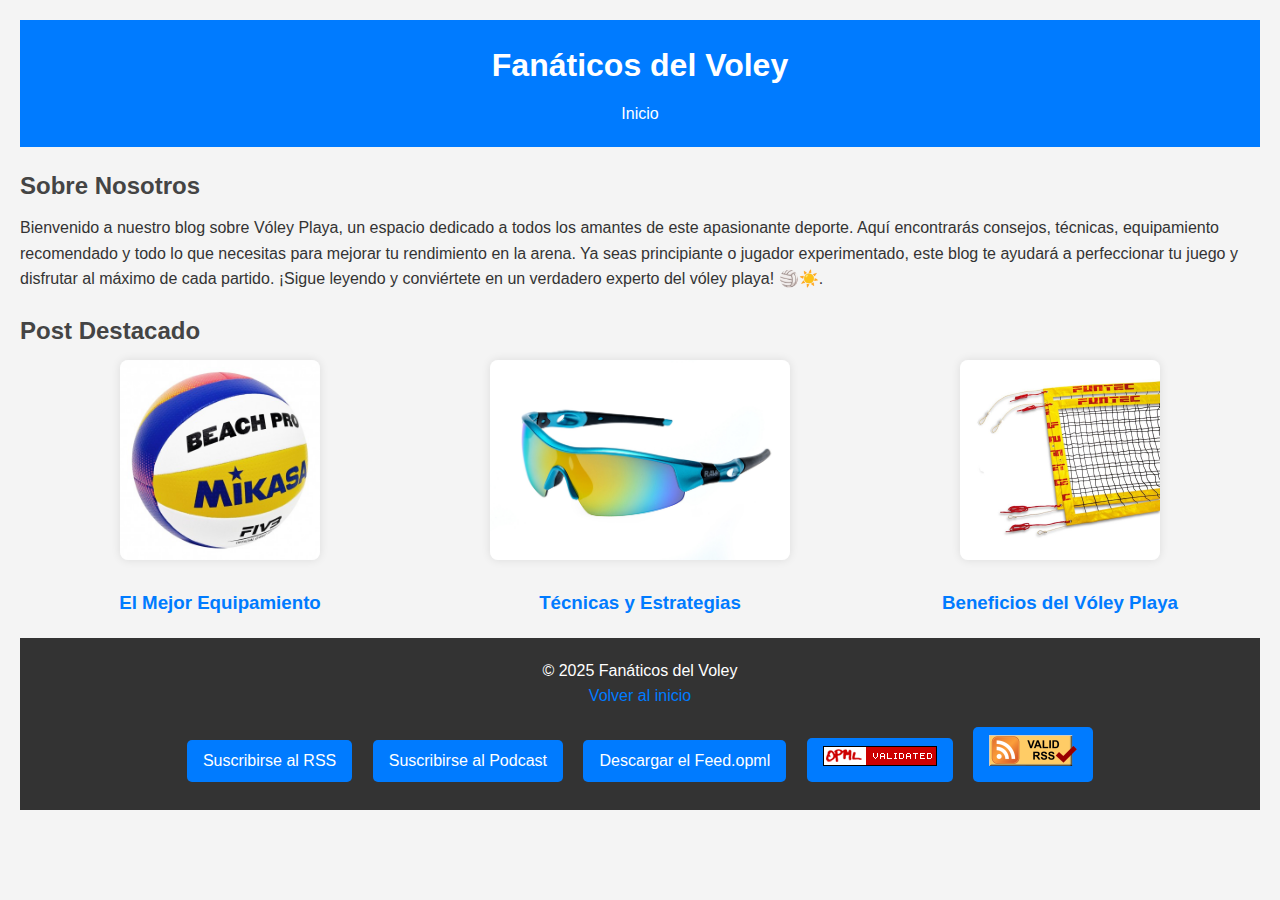
==== blog/index.html @ 8ae96f45 "nuevo boton de rss" ====
<!DOCTYPE html>
<html lang="es">
<head>
    <meta charset="UTF-8">
    <meta name="viewport" content="width=device-width, initial-scale=1.0">
    <title>Blog</title>
    <link rel="stylesheet" href="../css/blog.css">
</head>
<body>
    <header>
        <h1>Fanáticos del Voley</h1>
        <nav>
            <ul>
                <li><a href="../">Inicio</a></li>
            </ul>
        </nav>
    </header>
    
    <main>
        <section>
            <h2>Sobre Nosotros</h2>
            <p>Bienvenido a nuestro blog sobre Vóley Playa, un espacio dedicado a todos los amantes de este apasionante deporte. Aquí encontrarás consejos, técnicas, equipamiento recomendado y todo lo que necesitas para mejorar tu rendimiento en la arena. Ya seas principiante o jugador experimentado, este blog te ayudará a perfeccionar tu juego y disfrutar al máximo de cada partido. ¡Sigue leyendo y conviértete en un verdadero experto del vóley playa! 🏐☀️.</p>
        </section>        
        <section>
            <h2>Post Destacado</h2>
            <div class="productos">
                <article class="producto">
                    <a href="../blog/posts/post1.html">
                        <img src="../images/PelotaVoley.jpg" alt="Pelota Voley">
                        <h3>El Mejor Equipamiento</h3>
                    </a>
                </article>
                <article class="producto">
                    <a href="../blog/posts/post2.html">
                        <img src="../images/GafasVoley.jpg" alt="Gafas Profesionales">
                        <h3>Técnicas y Estrategias </h3>
                    </a>
                </article>
                <article class="producto">
                    <a href="../blog/posts/post3.html">
                          <img src="../images/Red.jpg" alt="Red Profesional">
                          <h3>Beneficios del Vóley Playa</h3>
                    </a>
                </article>
            </div>
        </section>
    </main>
    
    <footer role="contentinfo">
        <p>&copy; 2025 Fanáticos del Voley</p>
        <a href="../index.html" class="boton">Volver al inicio</a>
        <div class="subscription-buttons">
            <a href="../feed/rss.xml">Suscribirse al RSS</a>
            <a href="../feed/podcast.xml">Suscribirse al Podcast</a>
            <a href="../feed/feeds.opml">Descargar el Feed.opml</a>
            <a href="#"><img src="../images/valid-opml.gif" alt="[Valid OPML]" title="Validate my OPML feed" /></a>
            <a href="#"><img src="../images/valid-rss-rogers.png" alt="[Valid RSS]" title="Validate my RSS feed" /></a>
        </div>
    </footer>
</body>
</html>
---- css/blog.css ----
/* Reset básico */
* {
    margin: 0;
    padding: 0;
    box-sizing: border-box;
}

body {
    font-family: Arial, sans-serif;
    background-color: #f4f4f4;
    color: #333;
    line-height: 1.6;
    padding: 20px;
}

/* Encabezado */
header {
    text-align: center;
    padding: 20px;
    background-color: #007bff;
    color: white;
}

header h1 {
    margin-bottom: 10px;
}

header nav ul {
    list-style: none;
    padding: 0;
}

header nav ul li {
    display: inline-block;
    margin: 0 10px;
}

header nav ul li a {
    color: white;
    text-decoration: none;
}

header nav ul li a:hover {
    text-decoration: underline;
}

/* Sección principal */
main section {
    margin: 20px 0;
}

main h2 {
    margin-bottom: 10px;
    color: #444;
}

main p {
    margin-bottom: 20px;
}

/* Productos */
.productos {
    display: grid;
    grid-template-columns: repeat(auto-fit, minmax(300px, 1fr));
    gap: 20px;
}

.producto {
    text-align: center;
}

.producto img {
    max-width: 100%;
    height: 200px; /* Altura fija para uniformar dimensiones */
    object-fit: cover; /* Ajusta la imagen sin deformarla */
    border-radius: 8px;
    box-shadow: 0 0 10px rgba(0, 0, 0, 0.1);
    margin-bottom: 10px;
}

.producto h3 {
    margin-top: 10px;
    color: #007bff;
}

.producto a {
    text-decoration: none;
    color: inherit;
}

.producto a:hover h3 {
    text-decoration: underline;
}

/* Pie de página */
footer {
    text-align: center;
    padding: 20px;
    background-color: #333;
    color: white;
    margin-top: 20px;
}

footer a {
    color: #007bff;
    text-decoration: none;
}

footer a:hover {
    text-decoration: underline;
}

footer div {
    margin-top: 10px;
}

.subscription-buttons a {
    display: inline-block;
    margin: 0.5rem;
    padding: 0.5rem 1rem;
    background-color: #007bff;
    color: white;
    border-radius: 5px;
    text-decoration: none;
}

.subscription-buttons a:hover {
    background-color: #0056b3;
}

/* Responsive */
@media (max-width: 768px) {
    header nav ul li {
        display: block;
        margin: 5px 0;
    }

    .productos {
        grid-template-columns: 1fr;
    }
}
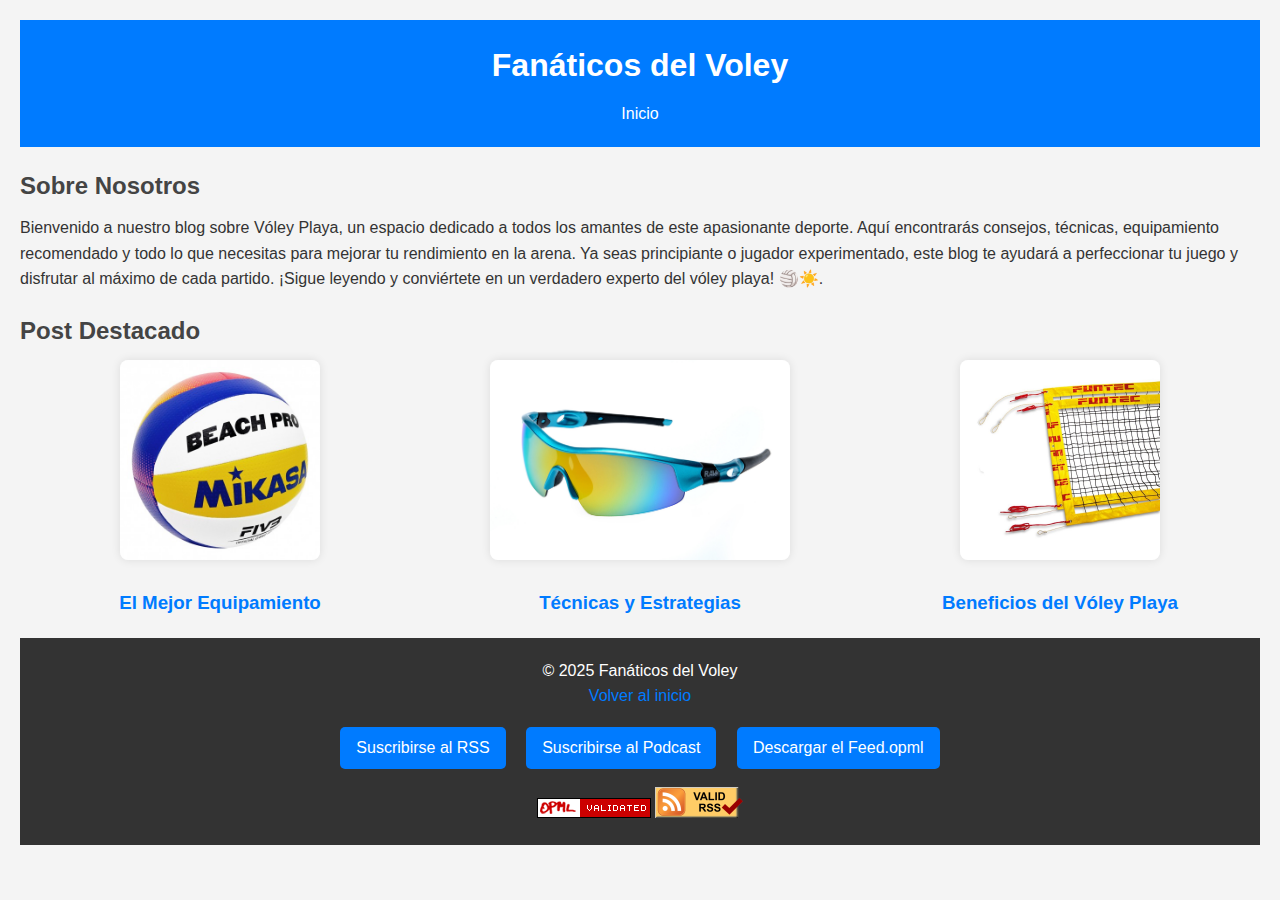
==== commit f61e5517: "cambios de imagenes del validator" ====
--- a/blog/index.html
+++ b/blog/index.html
@@ -53,6 +53,8 @@
             <a href="../feed/rss.xml">Suscribirse al RSS</a>
             <a href="../feed/podcast.xml">Suscribirse al Podcast</a>
             <a href="../feed/feeds.opml">Descargar el Feed.opml</a>
+        </div>
+        <div>
             <a href="#"><img src="../images/valid-opml.gif" alt="[Valid OPML]" title="Validate my OPML feed" /></a>
             <a href="#"><img src="../images/valid-rss-rogers.png" alt="[Valid RSS]" title="Validate my RSS feed" /></a>
         </div>
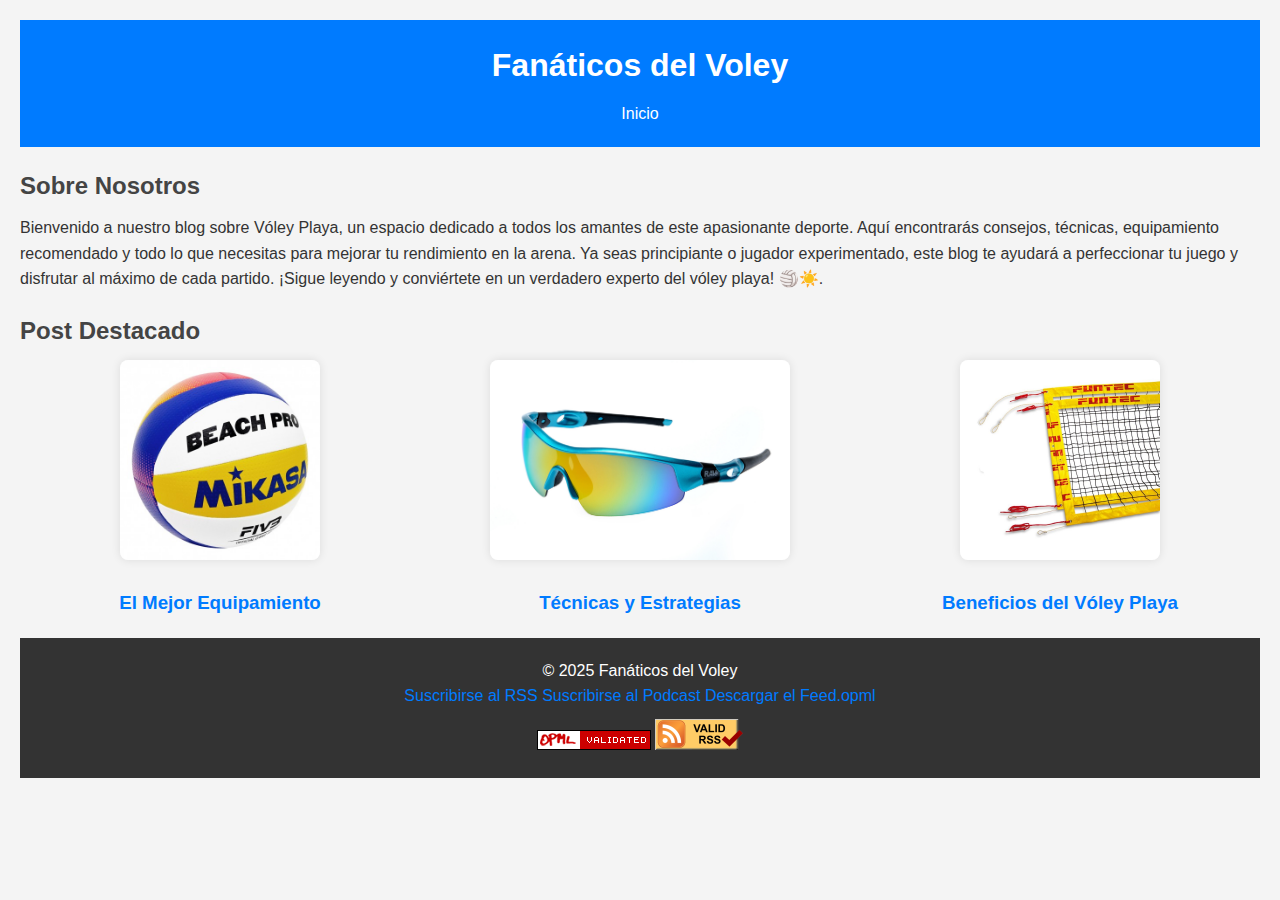
==== commit 624e2405: "eliminacion de volver al inicio" ====
--- a/blog/index.html
+++ b/blog/index.html
@@ -48,8 +48,6 @@
     
     <footer role="contentinfo">
         <p>&copy; 2025 Fanáticos del Voley</p>
-        <a href="../index.html" class="boton">Volver al inicio</a>
-        <div class="subscription-buttons">
             <a href="../feed/rss.xml">Suscribirse al RSS</a>
             <a href="../feed/podcast.xml">Suscribirse al Podcast</a>
             <a href="../feed/feeds.opml">Descargar el Feed.opml</a>
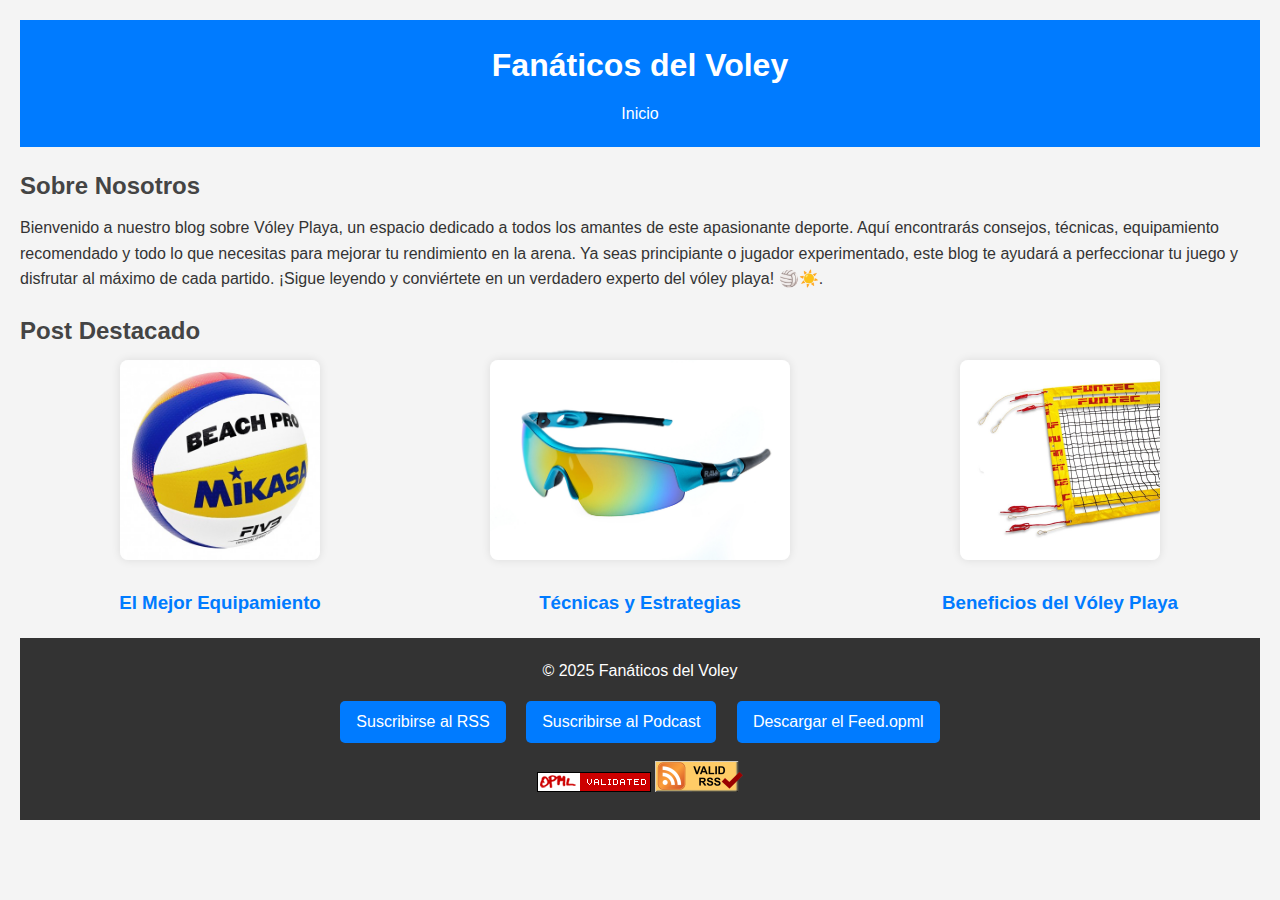
==== commit b678566b: "botones" ====
--- a/blog/index.html
+++ b/blog/index.html
@@ -48,6 +48,7 @@
     
     <footer role="contentinfo">
         <p>&copy; 2025 Fanáticos del Voley</p>
+        <div class="subscription-buttons">
             <a href="../feed/rss.xml">Suscribirse al RSS</a>
             <a href="../feed/podcast.xml">Suscribirse al Podcast</a>
             <a href="../feed/feeds.opml">Descargar el Feed.opml</a>
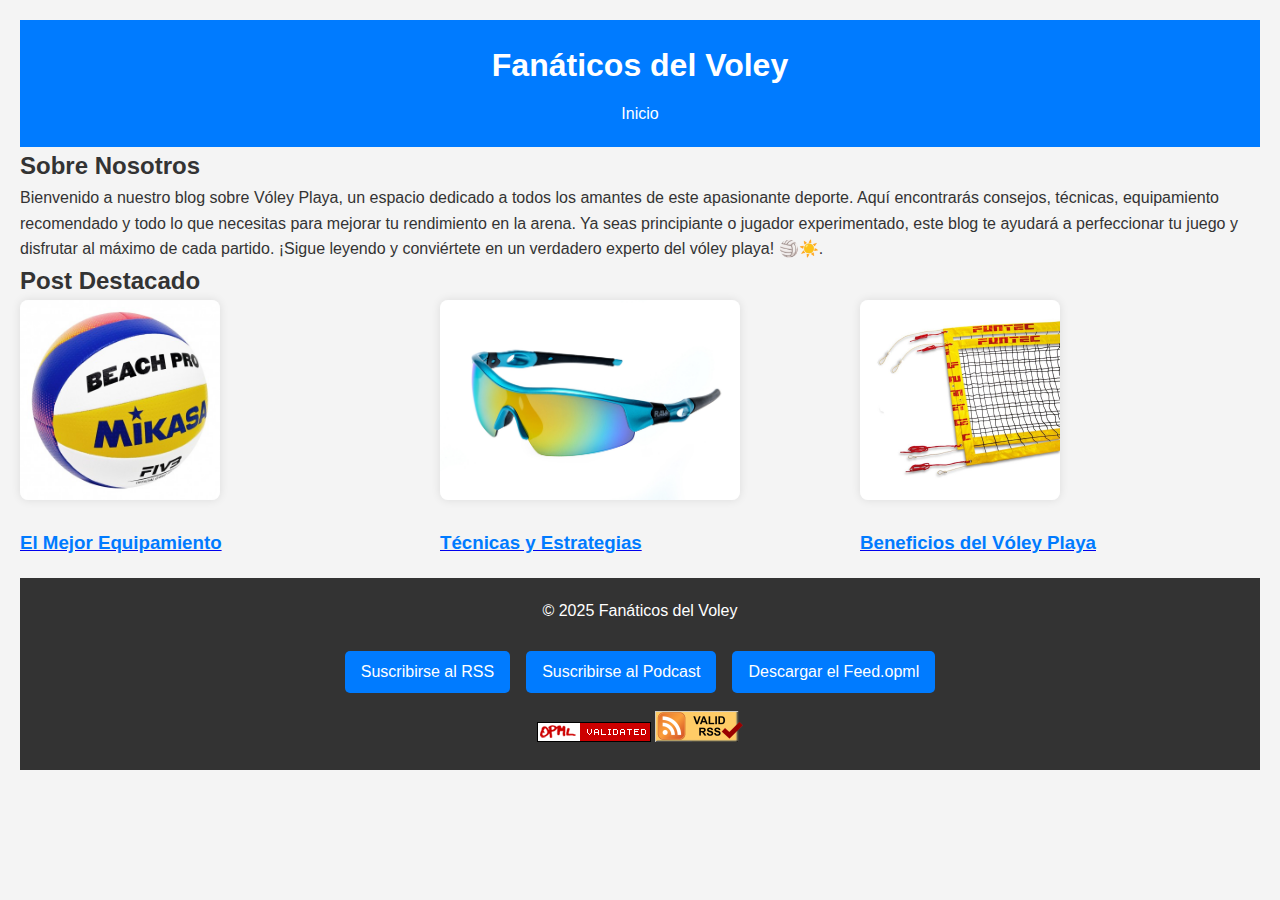
==== commit 32a2ad57: "cambios en el style" ====
--- a/blog/index.html
+++ b/blog/index.html
@@ -4,7 +4,7 @@
     <meta charset="UTF-8">
     <meta name="viewport" content="width=device-width, initial-scale=1.0">
     <title>Blog</title>
-    <link rel="stylesheet" href="../css/blog.css">
+    <link rel="stylesheet" href="../css/styles.css">
 </head>
 <body>
     <header>
--- a/css/styles.css
+++ b/css/styles.css
@@ -0,0 +1,353 @@
+/* Reset básico */
+* {
+    margin: 0;
+    padding: 0;
+    box-sizing: border-box;
+}
+
+/* Estilos generales */
+body {
+    font-family: Arial, sans-serif;
+    background-color: #f4f4f4;
+    color: #333;
+    line-height: 1.6;
+    padding: 20px;
+}
+
+/* Encabezado */
+header {
+    text-align: center;
+    padding: 20px;
+    background-color: #007bff;
+    color: white;
+}
+
+header h1 {
+    margin-bottom: 10px;
+}
+
+header nav ul {
+    list-style: none;
+    padding: 0;
+}
+
+header nav ul li {
+    display: inline-block;
+    margin: 0 10px;
+}
+
+header nav ul li a {
+    color: white;
+    text-decoration: none;
+}
+
+header nav ul li a:hover {
+    text-decoration: underline;
+}
+
+/* Hero Section */
+.hero {
+    text-align: center;
+    padding: 40px 20px;
+    background-color: #0056b3;
+    color: white;
+}
+
+.hero h2 {
+    margin-bottom: 10px;
+}
+
+/* Tarjetas */
+.content-cards {
+    display: grid;
+    grid-template-columns: repeat(auto-fit, minmax(300px, 1fr));
+    gap: 20px;
+    margin: 20px 0;
+}
+
+.card {
+    background: #ffffff;
+    padding: 20px;
+    border-radius: 8px;
+    box-shadow: 0 0 10px rgba(0, 0, 0, 0.1);
+    text-align: center;
+}
+
+.card h3 {
+    margin-bottom: 10px;
+}
+
+.card p {
+    margin-bottom: 15px;
+}
+
+.card a {
+    display: inline-block;
+    padding: 10px 20px;
+    background-color: #007bff;
+    color: white;
+    text-decoration: none;
+    border-radius: 5px;
+}
+
+.card a:hover {
+    background-color: #0056b3;
+}
+
+/* Podcast Episodios */
+.episodio {
+    background-color: white;
+    border: 1px solid #ddd;
+    border-radius: 5px;
+    margin-bottom: 1.5rem;
+    padding: 1rem;
+    box-shadow: 0 2px 4px rgba(0, 0, 0, 0.1);
+}
+
+.episodio h3 {
+    margin-top: 0;
+    color: #0073e6;
+}
+
+.episodio p {
+    margin: 0.5rem 0;
+}
+
+audio {
+    width: 100%;
+    margin-top: 1rem;
+}
+
+/* Productos */
+.productos {
+    display: grid;
+    grid-template-columns: repeat(auto-fit, minmax(300px, 1fr));
+    gap: 20px;
+}
+
+.producto img {
+    max-width: 100%;
+    height: 200px;
+    object-fit: cover;
+    border-radius: 8px;
+    box-shadow: 0 0 10px rgba(0, 0, 0, 0.1);
+    margin-bottom: 10px;
+}
+
+.producto h3 {
+    margin-top: 10px;
+    color: #007bff;
+}
+
+.producto a:hover h3 {
+    text-decoration: underline;
+}
+
+/* Pie de página */
+footer {
+    text-align: center;
+    padding: 20px;
+    background-color: #333;
+    color: white;
+    margin-top: 20px;
+}
+
+footer a {
+    color: #007bff;
+    text-decoration: none;
+}
+
+footer a:hover {
+    text-decoration: underline;
+}
+
+footer div {
+    margin-top: 10px;
+}
+
+/* Botones de suscripción */
+.subscription-buttons a {
+    display: inline-block;
+    margin: 0.5rem;
+    padding: 0.5rem 1rem;
+    background-color: #007bff;
+    color: white;
+    border-radius: 5px;
+    text-decoration: none;
+}
+
+.subscription-buttons a:hover {
+    background-color: #0056b3;
+}
+
+/* Responsivo */
+@media (max-width: 768px) {
+    header nav ul li {
+        display: block;
+        margin: 5px 0;
+    }
+
+    .content-cards,
+    .productos {
+        grid-template-columns: 1fr;
+    }
+}
+
+/* Reset básico */
+* {
+    margin: 0;
+    padding: 0;
+    box-sizing: border-box;
+}
+
+body {
+    font-family: Arial, sans-serif;
+    background-color: #f4f4f4;
+    color: #333;
+    line-height: 1.6;
+    padding: 20px;
+}
+
+/* Encabezado */
+header {
+    text-align: center;
+    padding: 20px;
+    background-color: #007bff;
+    color: white;
+}
+
+header h1 {
+    margin-bottom: 10px;
+}
+
+header nav ul {
+    list-style: none;
+    padding: 0;
+}
+
+header nav ul li {
+    display: inline-block;
+    margin: 0 10px;
+}
+
+header nav ul li a {
+    color: white;
+    text-decoration: none;
+}
+
+header nav ul li a:hover {
+    text-decoration: underline;
+}
+
+/* Contenedor principal */
+.container {
+    max-width: 800px;
+    margin: 20px auto;
+    background: #ffffff;
+    padding: 20px;
+    border-radius: 8px;
+    box-shadow: 0 0 10px rgba(0, 0, 0, 0.1);
+}
+
+.container h3 {
+    margin-top: 20px;
+    color: #007bff;
+}
+
+.container p {
+    margin-bottom: 15px;
+    line-height: 1.8;
+}
+
+.container a {
+    display: inline-block;
+    margin-top: 20px;
+    padding: 10px 20px;
+    background-color: #007bff;
+    color: white;
+    text-decoration: none;
+    border-radius: 5px;
+}
+
+.container a:hover {
+    background-color: #0056b3;
+}
+
+/* Botones de suscripción */
+.subscription-buttons {
+    justify-content: center;
+    margin-top: 20px;
+    display: flex;
+    flex-wrap: wrap;
+}
+
+.subscription-buttons a {
+    display: inline-block;
+    margin: 0.5rem;
+    padding: 0.5rem 1rem;
+    background-color: #007bff;
+    color: white;
+    border-radius: 5px;
+    text-decoration: none;
+}
+
+.subscription-buttons a:hover {
+    background-color: #0056b3;
+}
+
+/* Estilo para los enlaces con imágenes */
+.subscription-buttons img {
+    display: block;
+    margin: 10px auto 0;
+    max-width: 100px;
+}
+
+/* Pie de página */
+footer {
+    text-align: center;
+    padding: 20px;
+    background-color: #333;
+    color: white;
+    margin-top: 20px;
+}
+
+footer a {
+    color: #007bff;
+    text-decoration: none;
+}
+
+footer a:hover {
+    text-decoration: underline;
+}
+
+footer div {
+    margin-top: 10px;
+}
+
+/* Encabezado principal en main */
+.main-title {
+    text-align: center;
+    margin-bottom: 30px;
+    padding: 20px;
+    background-color: #ffffff;
+    border-radius: 8px;
+    box-shadow: 0 0 10px rgba(0, 0, 0, 0.1);
+}
+
+.main-title h1 {
+    font-size: 2rem;
+    color: #007bff;
+    margin: 0;
+}
+
+/* Responsivo */
+@media (max-width: 768px) {
+    .container {
+        padding: 15px;
+    }
+
+    header nav ul li {
+        display: block;
+        margin: 5px 0;
+    }
+}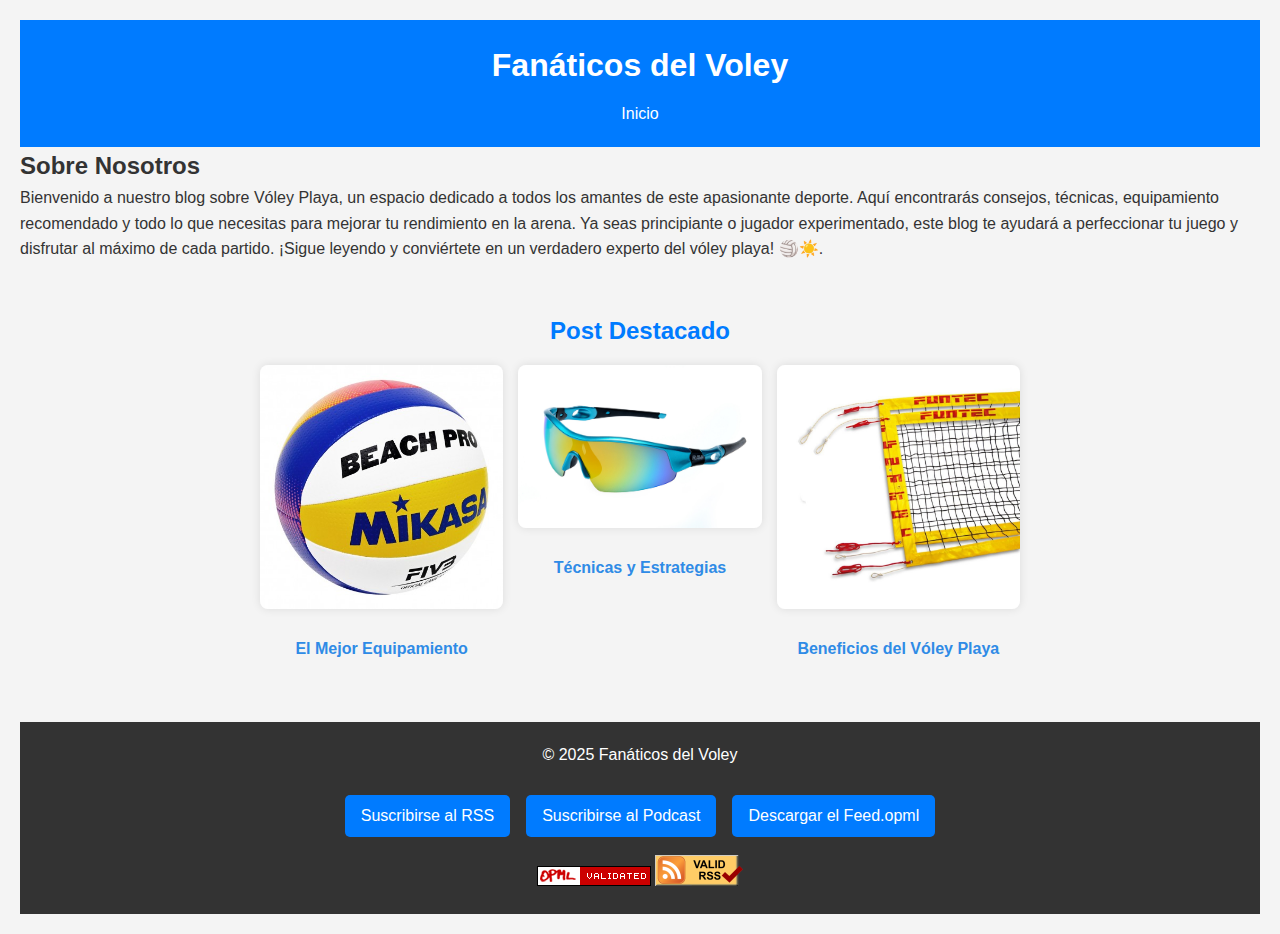
==== commit ec8fd748: "a" ====
--- a/blog/index.html
+++ b/blog/index.html
@@ -11,7 +11,7 @@
         <h1>Fanáticos del Voley</h1>
         <nav>
             <ul>
-                <li><a href="../">Inicio</a></li>
+                <li><a href="../index.html">Inicio</a></li>
             </ul>
         </nav>
     </header>
@@ -21,7 +21,7 @@
             <h2>Sobre Nosotros</h2>
             <p>Bienvenido a nuestro blog sobre Vóley Playa, un espacio dedicado a todos los amantes de este apasionante deporte. Aquí encontrarás consejos, técnicas, equipamiento recomendado y todo lo que necesitas para mejorar tu rendimiento en la arena. Ya seas principiante o jugador experimentado, este blog te ayudará a perfeccionar tu juego y disfrutar al máximo de cada partido. ¡Sigue leyendo y conviértete en un verdadero experto del vóley playa! 🏐☀️.</p>
         </section>        
-        <section>
+        <section class="post-destacado">
             <h2>Post Destacado</h2>
             <div class="productos">
                 <article class="producto">
@@ -33,13 +33,13 @@
                 <article class="producto">
                     <a href="../blog/posts/post2.html">
                         <img src="../images/GafasVoley.jpg" alt="Gafas Profesionales">
-                        <h3>Técnicas y Estrategias </h3>
+                        <h3>Técnicas y Estrategias</h3>
                     </a>
                 </article>
                 <article class="producto">
                     <a href="../blog/posts/post3.html">
-                          <img src="../images/Red.jpg" alt="Red Profesional">
-                          <h3>Beneficios del Vóley Playa</h3>
+                        <img src="../images/Red.jpg" alt="Red Profesional">
+                        <h3>Beneficios del Vóley Playa</h3>
                     </a>
                 </article>
             </div>
--- a/css/styles.css
+++ b/css/styles.css
@@ -92,6 +92,15 @@
 
 .card a:hover {
     background-color: #0056b3;
+}
+
+/* Imágenes uniformes en index.html */
+.card img {
+    width: 100%;
+    height: 200px; /* Altura fija para uniformidad */
+    object-fit: cover; /* Ajustar la imagen sin deformarla */
+    border-radius: 8px;
+    margin-bottom: 10px;
 }
 
 /* Podcast Episodios */
@@ -340,6 +349,51 @@
     margin: 0;
 }
 
+/* Post Destacado */
+.post-destacado {
+    text-align: center;
+    margin: 30px auto;
+    padding: 20px;
+    max-width: 800px;
+}
+
+.post-destacado h2 {
+    font-size: 1.5rem;
+    color: #007bff;
+    margin-bottom: 15px;
+}
+
+.post-destacado .productos {
+    display: flex;
+    justify-content: center;
+    gap: 15px;
+    
+}
+
+.post-destacado .producto {
+    flex: 1 1 calc(33.333% - 15px);
+    max-width: 250px;
+    text-align: center;
+}
+
+.post-destacado .producto img {
+    width: 100%;
+    height: auto;
+    border-radius: 8px;
+    margin-bottom: 10px;
+}
+
+.post-destacado .producto h3 {
+    font-size: 1rem;
+    color: #2f8be6;
+    margin: 10px 0;
+}
+
+.post-destacado .producto a {
+    text-decoration: none;
+    color: inherit;
+}
+
 /* Responsivo */
 @media (max-width: 768px) {
     .container {
